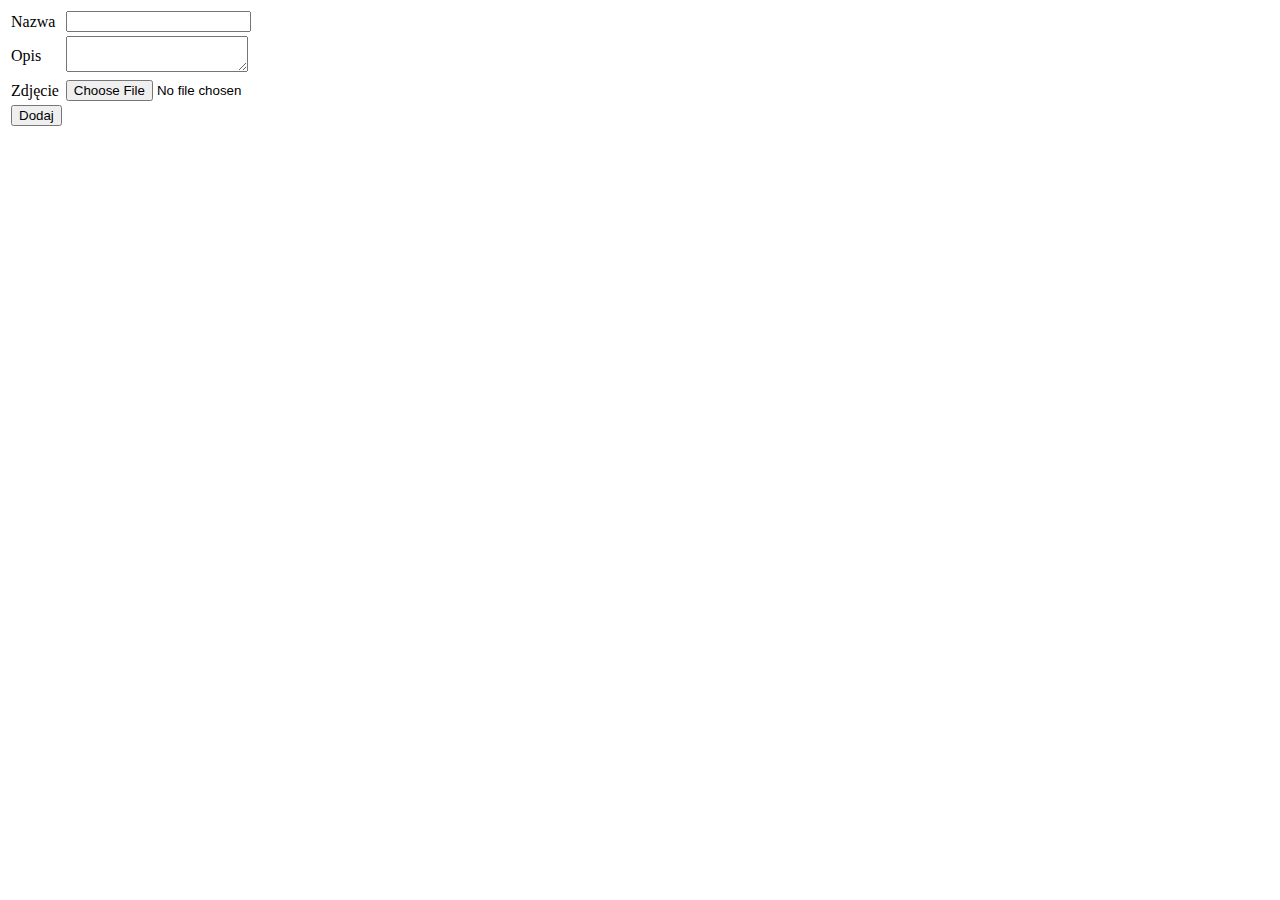
==== panel/add.html @ 2ebf96da "Change" ====
<!DOCTYPE html>
<html lang="pl">
<head>
    <meta charset="UTF-8">
    <meta http-equiv="X-UA-Compatible" content="IE=edge">
    <meta name="viewport" content="width=device-width, initial-scale=1.0">
    <title>Dodaj roślinkę</title>
</head>
<body>
    <form action="/add_request.php" method="POST">
        <table>
            <tr>
                <td>
                    <label for="name">Nazwa</label>
                </td>
                <td>
                    <input type="text" id="name" required>
                </td>
            </tr>
            <tr>
                <td>
                    <label for="description">Opis</label>
                </td>
                <td>
                    <textarea id="description" required></textarea>
                </td>
            </tr>
            <tr>
                <td>
                    <label for="image">Zdjęcie</label>
                </td>
                <td>
                    <input type="file" id="description" accept="image/*" required>
                </td>
            </tr>
            <tr>
                <td>
                    <input type="submit" value="Dodaj">
                </td>
            </tr>
        </table>
    </form>
</body>
</html>
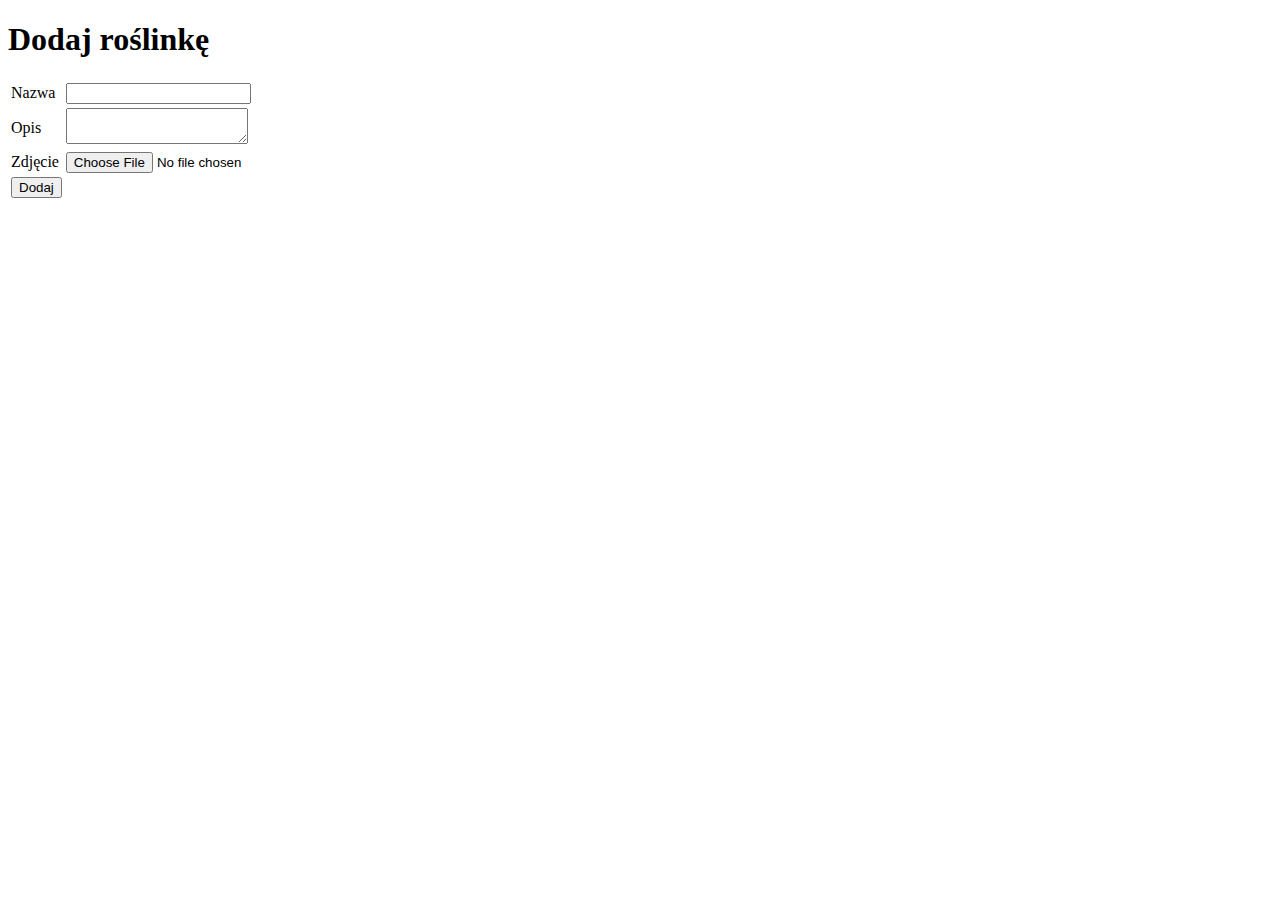
==== commit 5dc47a5f: "h1" ====
--- a/panel/add.html
+++ b/panel/add.html
@@ -7,14 +7,15 @@
     <title>Dodaj roślinkę</title>
 </head>
 <body>
-    <form action="/add_request.php" method="POST">
+    <h1>Dodaj roślinkę</h1>
+    <form action="./add_request.php" method="POST" enctype="multipart/form-data">
         <table>
             <tr>
                 <td>
                     <label for="name">Nazwa</label>
                 </td>
                 <td>
-                    <input type="text" id="name" required>
+                    <input type="text" id="name" name="name" required>
                 </td>
             </tr>
             <tr>
@@ -22,7 +23,7 @@
                     <label for="description">Opis</label>
                 </td>
                 <td>
-                    <textarea id="description" required></textarea>
+                    <textarea id="description" name="description" required></textarea>
                 </td>
             </tr>
             <tr>
@@ -30,7 +31,7 @@
                     <label for="image">Zdjęcie</label>
                 </td>
                 <td>
-                    <input type="file" id="description" accept="image/*" required>
+                    <input type="file" id="file" name="file" accept="image/*" required>
                 </td>
             </tr>
             <tr>
